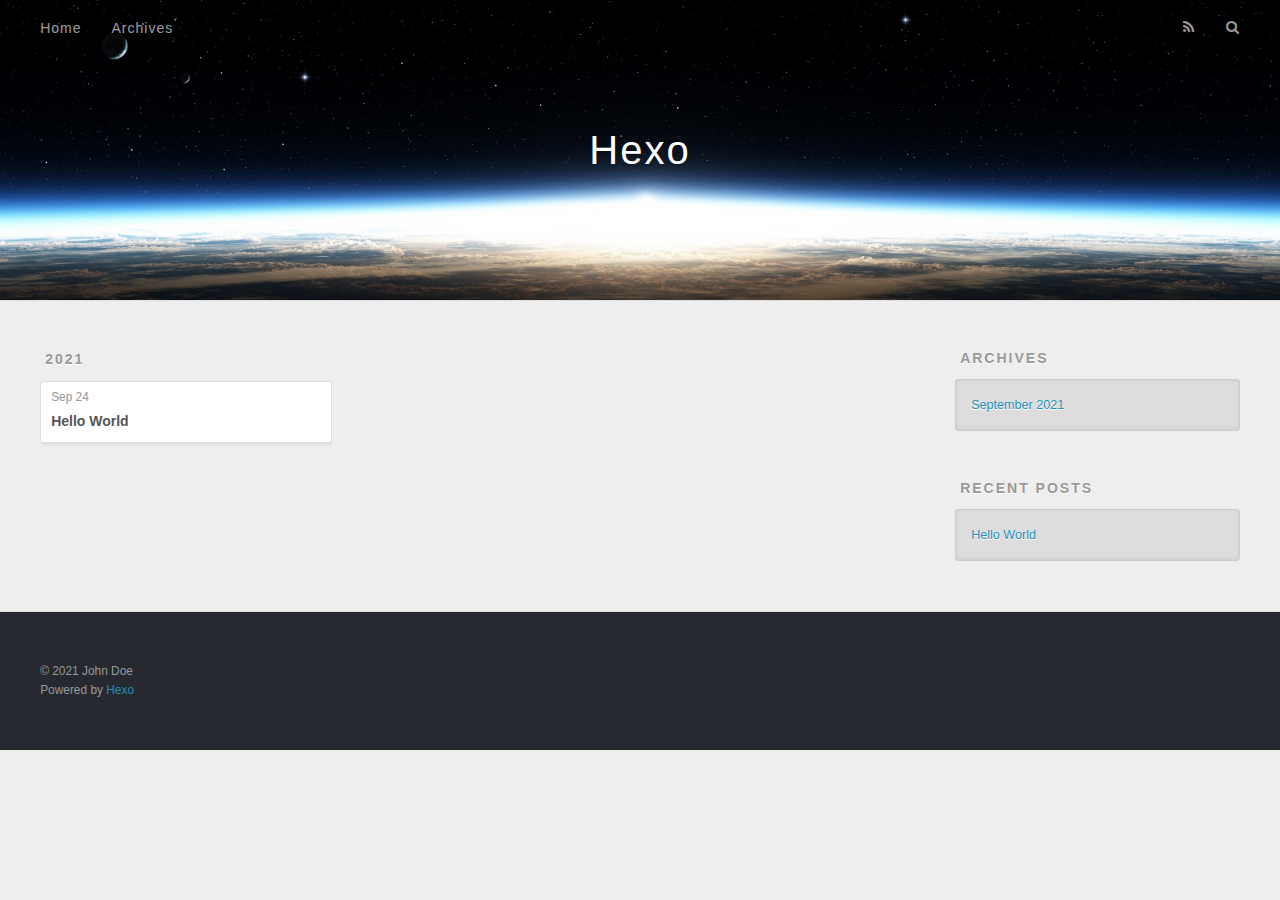
==== archives/index.html @ 54e302c9 "Site updated: 2021-09-24 22:44:39" ====
<!DOCTYPE html>
<html>
<head>
  <meta charset="utf-8">
  

  
  <title>Archives | Hexo</title>
  <meta name="viewport" content="width=device-width, initial-scale=1, maximum-scale=1">
  <meta property="og:type" content="website">
<meta property="og:title" content="Hexo">
<meta property="og:url" content="http://example.com/archives/index.html">
<meta property="og:site_name" content="Hexo">
<meta property="og:locale" content="en_US">
<meta property="article:author" content="John Doe">
<meta name="twitter:card" content="summary">
  
    <link rel="alternate" href="/atom.xml" title="Hexo" type="application/atom+xml">
  
  
    <link rel="icon" href="/favicon.png">
  
  
    <link href="//fonts.googleapis.com/css?family=Source+Code+Pro" rel="stylesheet" type="text/css">
  
  
<link rel="stylesheet" href="/css/style.css">

<meta name="generator" content="Hexo 5.4.0"></head>

<body>
  <div id="container">
    <div id="wrap">
      <header id="header">
  <div id="banner"></div>
  <div id="header-outer" class="outer">
    <div id="header-title" class="inner">
      <h1 id="logo-wrap">
        <a href="/" id="logo">Hexo</a>
      </h1>
      
    </div>
    <div id="header-inner" class="inner">
      <nav id="main-nav">
        <a id="main-nav-toggle" class="nav-icon"></a>
        
          <a class="main-nav-link" href="/">Home</a>
        
          <a class="main-nav-link" href="/archives">Archives</a>
        
      </nav>
      <nav id="sub-nav">
        
          <a id="nav-rss-link" class="nav-icon" href="/atom.xml" title="RSS Feed"></a>
        
        <a id="nav-search-btn" class="nav-icon" title="Search"></a>
      </nav>
      <div id="search-form-wrap">
        <form action="//google.com/search" method="get" accept-charset="UTF-8" class="search-form"><input type="search" name="q" class="search-form-input" placeholder="Search"><button type="submit" class="search-form-submit">&#xF002;</button><input type="hidden" name="sitesearch" value="http://example.com"></form>
      </div>
    </div>
  </div>
</header>
      <div class="outer">
        <section id="main">
  
  
    
    
      
      
      <section class="archives-wrap">
        <div class="archive-year-wrap">
          <a href="/archives/2021" class="archive-year">2021</a>
        </div>
        <div class="archives">
    
    <article class="archive-article archive-type-post">
  <div class="archive-article-inner">
    <header class="archive-article-header">
      <a href="/2021/09/24/hello-world/" class="archive-article-date">
  <time datetime="2021-09-24T14:26:43.991Z" itemprop="datePublished">Sep 24</time>
</a>
      
  
    <h1 itemprop="name">
      <a class="archive-article-title" href="/2021/09/24/hello-world/">Hello World</a>
    </h1>
  

    </header>
  </div>
</article>
  
  
    </div></section>
  


</section>
        
          <aside id="sidebar">
  
    

  
    

  
    
  
    
  <div class="widget-wrap">
    <h3 class="widget-title">Archives</h3>
    <div class="widget">
      <ul class="archive-list"><li class="archive-list-item"><a class="archive-list-link" href="/archives/2021/09/">September 2021</a></li></ul>
    </div>
  </div>


  
    
  <div class="widget-wrap">
    <h3 class="widget-title">Recent Posts</h3>
    <div class="widget">
      <ul>
        
          <li>
            <a href="/2021/09/24/hello-world/">Hello World</a>
          </li>
        
      </ul>
    </div>
  </div>

  
</aside>
        
      </div>
      <footer id="footer">
  
  <div class="outer">
    <div id="footer-info" class="inner">
      &copy; 2021 John Doe<br>
      Powered by <a href="http://hexo.io/" target="_blank">Hexo</a>
    </div>
  </div>
</footer>
    </div>
    <nav id="mobile-nav">
  
    <a href="/" class="mobile-nav-link">Home</a>
  
    <a href="/archives" class="mobile-nav-link">Archives</a>
  
</nav>
    

<script src="//ajax.googleapis.com/ajax/libs/jquery/2.0.3/jquery.min.js"></script>


  
<link rel="stylesheet" href="/fancybox/jquery.fancybox.css">

  
<script src="/fancybox/jquery.fancybox.pack.js"></script>




<script src="/js/script.js"></script>




  </div>
</body>
</html>
---- css/style.css ----
body {
  width: 100%;
}
body:before,
body:after {
  content: "";
  display: table;
}
body:after {
  clear: both;
}
html,
body,
div,
span,
applet,
object,
iframe,
h1,
h2,
h3,
h4,
h5,
h6,
p,
blockquote,
pre,
a,
abbr,
acronym,
address,
big,
cite,
code,
del,
dfn,
em,
img,
ins,
kbd,
q,
s,
samp,
small,
strike,
strong,
sub,
sup,
tt,
var,
dl,
dt,
dd,
ol,
ul,
li,
fieldset,
form,
label,
legend,
table,
caption,
tbody,
tfoot,
thead,
tr,
th,
td {
  margin: 0;
  padding: 0;
  border: 0;
  outline: 0;
  font-weight: inherit;
  font-style: inherit;
  font-family: inherit;
  font-size: 100%;
  vertical-align: baseline;
}
body {
  line-height: 1;
  color: #000;
  background: #fff;
}
ol,
ul {
  list-style: none;
}
table {
  border-collapse: separate;
  border-spacing: 0;
  vertical-align: middle;
}
caption,
th,
td {
  text-align: left;
  font-weight: normal;
  vertical-align: middle;
}
a img {
  border: none;
}
input,
button {
  margin: 0;
  padding: 0;
}
input::-moz-focus-inner,
button::-moz-focus-inner {
  border: 0;
  padding: 0;
}
@font-face {
  font-family: FontAwesome;
  font-style: normal;
  font-weight: normal;
  src: url("fonts/fontawesome-webfont.eot?v=#4.0.3");
  src: url("fonts/fontawesome-webfont.eot?#iefix&v=#4.0.3") format("embedded-opentype"), url("fonts/fontawesome-webfont.woff?v=#4.0.3") format("woff"), url("fonts/fontawesome-webfont.ttf?v=#4.0.3") format("truetype"), url("fonts/fontawesome-webfont.svg#fontawesomeregular?v=#4.0.3") format("svg");
}
html,
body,
#container {
  height: 100%;
}
body {
  background: #eee;
  font: 14px -apple-system, BlinkMacSystemFont, "Segoe UI", "Roboto", "Oxygen", "Ubuntu", "Cantarell", "Fira Sans", "Droid Sans", "Helvetica Neue", sans-serif;
  -webkit-text-size-adjust: 100%;
}
.outer {
  max-width: 1220px;
  margin: 0 auto;
  padding: 0 20px;
}
.outer:before,
.outer:after {
  content: "";
  display: table;
}
.outer:after {
  clear: both;
}
.inner {
  display: inline;
  float: left;
  width: 98.33333333333333%;
  margin: 0 0.833333333333333%;
}
.left,
.alignleft {
  float: left;
}
.right,
.alignright {
  float: right;
}
.clear {
  clear: both;
}
#container {
  position: relative;
}
.mobile-nav-on {
  overflow: hidden;
}
#wrap {
  height: 100%;
  width: 100%;
  position: absolute;
  top: 0;
  left: 0;
  -webkit-transition: 0.2s ease-out;
  -moz-transition: 0.2s ease-out;
  -ms-transition: 0.2s ease-out;
  transition: 0.2s ease-out;
  z-index: 1;
  background: #eee;
}
.mobile-nav-on #wrap {
  left: 280px;
}
@media screen and (min-width: 768px) {
  #main {
    display: inline;
    float: left;
    width: 73.33333333333333%;
    margin: 0 0.833333333333333%;
  }
}
.article-date,
.article-category-link,
.archive-year,
.widget-title {
  text-decoration: none;
  text-transform: uppercase;
  letter-spacing: 2px;
  color: #999;
  margin-bottom: 1em;
  margin-left: 5px;
  line-height: 1em;
  text-shadow: 0 1px #fff;
  font-weight: bold;
}
.article-inner,
.archive-article-inner {
  background: #fff;
  -webkit-box-shadow: 1px 2px 3px #ddd;
  box-shadow: 1px 2px 3px #ddd;
  border: 1px solid #ddd;
  border-radius: 3px;
}
.article-entry h1,
.widget h1 {
  font-size: 2em;
}
.article-entry h2,
.widget h2 {
  font-size: 1.5em;
}
.article-entry h3,
.widget h3 {
  font-size: 1.3em;
}
.article-entry h4,
.widget h4 {
  font-size: 1.2em;
}
.article-entry h5,
.widget h5 {
  font-size: 1em;
}
.article-entry h6,
.widget h6 {
  font-size: 1em;
  color: #999;
}
.article-entry hr,
.widget hr {
  border: 1px dashed #ddd;
}
.article-entry strong,
.widget strong {
  font-weight: bold;
}
.article-entry em,
.widget em,
.article-entry cite,
.widget cite {
  font-style: italic;
}
.article-entry sup,
.widget sup,
.article-entry sub,
.widget sub {
  font-size: 0.75em;
  line-height: 0;
  position: relative;
  vertical-align: baseline;
}
.article-entry sup,
.widget sup {
  top: -0.5em;
}
.article-entry sub,
.widget sub {
  bottom: -0.2em;
}
.article-entry small,
.widget small {
  font-size: 0.85em;
}
.article-entry acronym,
.widget acronym,
.article-entry abbr,
.widget abbr {
  border-bottom: 1px dotted;
}
.article-entry ul,
.widget ul,
.article-entry ol,
.widget ol,
.article-entry dl,
.widget dl {
  margin: 0 20px;
  line-height: 1.6em;
}
.article-entry ul ul,
.widget ul ul,
.article-entry ol ul,
.widget ol ul,
.article-entry ul ol,
.widget ul ol,
.article-entry ol ol,
.widget ol ol {
  margin-top: 0;
  margin-bottom: 0;
}
.article-entry ul,
.widget ul {
  list-style: disc;
}
.article-entry ol,
.widget ol {
  list-style: decimal;
}
.article-entry dt,
.widget dt {
  font-weight: bold;
}
#header {
  height: 300px;
  position: relative;
  border-bottom: 1px solid #ddd;
}
#header:before,
#header:after {
  content: "";
  position: absolute;
  left: 0;
  right: 0;
  height: 40px;
}
#header:before {
  top: 0;
  background: -webkit-linear-gradient(rgba(0,0,0,0.2), transparent);
  background: -moz-linear-gradient(rgba(0,0,0,0.2), transparent);
  background: -ms-linear-gradient(rgba(0,0,0,0.2), transparent);
  background: linear-gradient(rgba(0,0,0,0.2), transparent);
}
#header:after {
  bottom: 0;
  background: -webkit-linear-gradient(transparent, rgba(0,0,0,0.2));
  background: -moz-linear-gradient(transparent, rgba(0,0,0,0.2));
  background: -ms-linear-gradient(transparent, rgba(0,0,0,0.2));
  background: linear-gradient(transparent, rgba(0,0,0,0.2));
}
#header-outer {
  height: 100%;
  position: relative;
}
#header-inner {
  position: relative;
  overflow: hidden;
}
#banner {
  position: absolute;
  top: 0;
  left: 0;
  width: 100%;
  height: 100%;
  background: url("images/banner.jpg") center #000;
  -webkit-background-size: cover;
  -moz-background-size: cover;
  background-size: cover;
  z-index: -1;
}
#header-title {
  text-align: center;
  height: 40px;
  position: absolute;
  top: 50%;
  left: 0;
  margin-top: -20px;
}
#logo,
#subtitle {
  text-decoration: none;
  color: #fff;
  font-weight: 300;
  text-shadow: 0 1px 4px rgba(0,0,0,0.3);
}
#logo {
  font-size: 40px;
  line-height: 40px;
  letter-spacing: 2px;
}
#subtitle {
  font-size: 16px;
  line-height: 16px;
  letter-spacing: 1px;
}
#subtitle-wrap {
  margin-top: 16px;
}
#main-nav {
  float: left;
  margin-left: -15px;
}
.nav-icon,
.main-nav-link {
  float: left;
  color: #fff;
  opacity: 0.6;
  text-decoration: none;
  text-shadow: 0 1px rgba(0,0,0,0.2);
  -webkit-transition: opacity 0.2s;
  -moz-transition: opacity 0.2s;
  -ms-transition: opacity 0.2s;
  transition: opacity 0.2s;
  display: block;
  padding: 20px 15px;
}
.nav-icon:hover,
.main-nav-link:hover {
  opacity: 1;
}
.nav-icon {
  font-family: FontAwesome;
  text-align: center;
  font-size: 14px;
  width: 14px;
  height: 14px;
  padding: 20px 15px;
  position: relative;
  cursor: pointer;
}
.main-nav-link {
  font-weight: 300;
  letter-spacing: 1px;
}
@media screen and (max-width: 479px) {
  .main-nav-link {
    display: none;
  }
}
#main-nav-toggle {
  display: none;
}
#main-nav-toggle:before {
  content: "\f0c9";
}
@media screen and (max-width: 479px) {
  #main-nav-toggle {
    display: block;
  }
}
#sub-nav {
  float: right;
  margin-right: -15px;
}
#nav-rss-link:before {
  content: "\f09e";
}
#nav-search-btn:before {
  content: "\f002";
}
#search-form-wrap {
  position: absolute;
  top: 15px;
  width: 150px;
  height: 30px;
  right: -150px;
  opacity: 0;
  -webkit-transition: 0.2s ease-out;
  -moz-transition: 0.2s ease-out;
  -ms-transition: 0.2s ease-out;
  transition: 0.2s ease-out;
}
#search-form-wrap.on {
  opacity: 1;
  right: 0;
}
@media screen and (max-width: 479px) {
  #search-form-wrap {
    width: 100%;
    right: -100%;
  }
}
.search-form {
  position: absolute;
  top: 0;
  left: 0;
  right: 0;
  background: #fff;
  padding: 5px 15px;
  border-radius: 15px;
  -webkit-box-shadow: 0 0 10px rgba(0,0,0,0.3);
  box-shadow: 0 0 10px rgba(0,0,0,0.3);
}
.search-form-input {
  border: none;
  background: none;
  color: #555;
  width: 100%;
  font: 13px -apple-system, BlinkMacSystemFont, "Segoe UI", "Roboto", "Oxygen", "Ubuntu", "Cantarell", "Fira Sans", "Droid Sans", "Helvetica Neue", sans-serif;
  outline: none;
}
.search-form-input::-webkit-search-results-decoration,
.search-form-input::-webkit-search-cancel-button {
  -webkit-appearance: none;
}
.search-form-submit {
  position: absolute;
  top: 50%;
  right: 10px;
  margin-top: -7px;
  font: 13px FontAwesome;
  border: none;
  background: none;
  color: #bbb;
  cursor: pointer;
}
.search-form-submit:hover,
.search-form-submit:focus {
  color: #777;
}
.article {
  margin: 50px 0;
}
.article-inner {
  overflow: hidden;
}
.article-meta:before,
.article-meta:after {
  content: "";
  display: table;
}
.article-meta:after {
  clear: both;
}
.article-date {
  float: left;
}
.article-category {
  float: left;
  line-height: 1em;
  color: #ccc;
  text-shadow: 0 1px #fff;
  margin-left: 8px;
}
.article-category:before {
  content: "\2022";
}
.article-category-link {
  margin: 0 12px 1em;
}
.article-header {
  padding: 20px 20px 0;
}
.article-title {
  text-decoration: none;
  font-size: 2em;
  font-weight: bold;
  color: #555;
  line-height: 1.1em;
  -webkit-transition: color 0.2s;
  -moz-transition: color 0.2s;
  -ms-transition: color 0.2s;
  transition: color 0.2s;
}
a.article-title:hover {
  color: #258fb8;
}
.article-entry {
  color: #555;
  padding: 0 20px;
}
.article-entry:before,
.article-entry:after {
  content: "";
  display: table;
}
.article-entry:after {
  clear: both;
}
.article-entry p,
.article-entry table {
  line-height: 1.6em;
  margin: 1.6em 0;
}
.article-entry h1,
.article-entry h2,
.article-entry h3,
.article-entry h4,
.article-entry h5,
.article-entry h6 {
  font-weight: bold;
}
.article-entry h1,
.article-entry h2,
.article-entry h3,
.article-entry h4,
.article-entry h5,
.article-entry h6 {
  line-height: 1.1em;
  margin: 1.1em 0;
}
.article-entry a {
  color: #258fb8;
  text-decoration: none;
}
.article-entry a:hover {
  text-decoration: underline;
}
.article-entry ul,
.article-entry ol,
.article-entry dl {
  margin-top: 1.6em;
  margin-bottom: 1.6em;
}
.article-entry img,
.article-entry video {
  max-width: 100%;
  height: auto;
  display: block;
  margin: auto;
}
.article-entry iframe {
  border: none;
}
.article-entry table {
  width: 100%;
  border-collapse: collapse;
  border-spacing: 0;
}
.article-entry th {
  font-weight: bold;
  border-bottom: 3px solid #ddd;
  padding-bottom: 0.5em;
}
.article-entry td {
  border-bottom: 1px solid #ddd;
  padding: 10px 0;
}
.article-entry blockquote {
  font-family: Georgia, "Times New Roman", serif;
  font-size: 1.4em;
  margin: 1.6em 20px;
  text-align: center;
}
.article-entry blockquote footer {
  font-size: 14px;
  margin: 1.6em 0;
  font-family: -apple-system, BlinkMacSystemFont, "Segoe UI", "Roboto", "Oxygen", "Ubuntu", "Cantarell", "Fira Sans", "Droid Sans", "Helvetica Neue", sans-serif;
}
.article-entry blockquote footer cite:before {
  content: "—";
  padding: 0 0.5em;
}
.article-entry .pullquote {
  text-align: left;
  width: 45%;
  margin: 0;
}
.article-entry .pullquote.left {
  margin-left: 0.5em;
  margin-right: 1em;
}
.article-entry .pullquote.right {
  margin-right: 0.5em;
  margin-left: 1em;
}
.article-entry .caption {
  color: #999;
  display: block;
  font-size: 0.9em;
  margin-top: 0.5em;
  position: relative;
  text-align: center;
}
.article-entry .video-container {
  position: relative;
  padding-top: 56.25%;
  height: 0;
  overflow: hidden;
}
.article-entry .video-container iframe,
.article-entry .video-container object,
.article-entry .video-container embed {
  position: absolute;
  top: 0;
  left: 0;
  width: 100%;
  height: 100%;
  margin-top: 0;
}
.article-more-link a {
  display: inline-block;
  line-height: 1em;
  padding: 6px 15px;
  border-radius: 15px;
  background: #eee;
  color: #999;
  text-shadow: 0 1px #fff;
  text-decoration: none;
}
.article-more-link a:hover {
  background: #258fb8;
  color: #fff;
  text-decoration: none;
  text-shadow: 0 1px #1e7293;
}
.article-footer {
  font-size: 0.85em;
  line-height: 1.6em;
  border-top: 1px solid #ddd;
  padding-top: 1.6em;
  margin: 0 20px 20px;
}
.article-footer:before,
.article-footer:after {
  content: "";
  display: table;
}
.article-footer:after {
  clear: both;
}
.article-footer a {
  color: #999;
  text-decoration: none;
}
.article-footer a:hover {
  color: #555;
}
.article-tag-list-item {
  float: left;
  margin-right: 10px;
}
.article-tag-list-link:before {
  content: "#";
}
.article-comment-link {
  float: right;
}
.article-comment-link:before {
  content: "\f075";
  font-family: FontAwesome;
  padding-right: 8px;
}
.article-share-link {
  cursor: pointer;
  float: right;
  margin-left: 20px;
}
.article-share-link:before {
  content: "\f064";
  font-family: FontAwesome;
  padding-right: 6px;
}
#article-nav {
  position: relative;
}
#article-nav:before,
#article-nav:after {
  content: "";
  display: table;
}
#article-nav:after {
  clear: both;
}
@media screen and (min-width: 768px) {
  #article-nav {
    margin: 50px 0;
  }
  #article-nav:before {
    width: 8px;
    height: 8px;
    position: absolute;
    top: 50%;
    left: 50%;
    margin-top: -4px;
    margin-left: -4px;
    content: "";
    border-radius: 50%;
    background: #ddd;
    -webkit-box-shadow: 0 1px 2px #fff;
    box-shadow: 0 1px 2px #fff;
  }
}
.article-nav-link-wrap {
  text-decoration: none;
  text-shadow: 0 1px #fff;
  color: #999;
  -webkit-box-sizing: border-box;
  -moz-box-sizing: border-box;
  box-sizing: border-box;
  margin-top: 50px;
  text-align: center;
  display: block;
}
.article-nav-link-wrap:hover {
  color: #555;
}
@media screen and (min-width: 768px) {
  .article-nav-link-wrap {
    width: 50%;
    margin-top: 0;
  }
}
@media screen and (min-width: 768px) {
  #article-nav-newer {
    float: left;
    text-align: right;
    padding-right: 20px;
  }
}
@media screen and (min-width: 768px) {
  #article-nav-older {
    float: right;
    text-align: left;
    padding-left: 20px;
  }
}
.article-nav-caption {
  text-transform: uppercase;
  letter-spacing: 2px;
  color: #ddd;
  line-height: 1em;
  font-weight: bold;
}
#article-nav-newer .article-nav-caption {
  margin-right: -2px;
}
.article-nav-title {
  font-size: 0.85em;
  line-height: 1.6em;
  margin-top: 0.5em;
}
.article-share-box {
  position: absolute;
  display: none;
  background: #fff;
  -webkit-box-shadow: 1px 2px 10px rgba(0,0,0,0.2);
  box-shadow: 1px 2px 10px rgba(0,0,0,0.2);
  border-radius: 3px;
  margin-left: -145px;
  overflow: hidden;
  z-index: 1;
}
.article-share-box.on {
  display: block;
}
.article-share-input {
  width: 100%;
  background: none;
  -webkit-box-sizing: border-box;
  -moz-box-sizing: border-box;
  box-sizing: border-box;
  font: 14px -apple-system, BlinkMacSystemFont, "Segoe UI", "Roboto", "Oxygen", "Ubuntu", "Cantarell", "Fira Sans", "Droid Sans", "Helvetica Neue", sans-serif;
  padding: 0 15px;
  color: #555;
  outline: none;
  border: 1px solid #ddd;
  border-radius: 3px 3px 0 0;
  height: 36px;
  line-height: 36px;
}
.article-share-links {
  background: #eee;
}
.article-share-links:before,
.article-share-links:after {
  content: "";
  display: table;
}
.article-share-links:after {
  clear: both;
}
.article-share-twitter,
.article-share-facebook,
.article-share-pinterest,
.article-share-google {
  width: 50px;
  height: 36px;
  display: block;
  float: left;
  position: relative;
  color: #999;
  text-shadow: 0 1px #fff;
}
.article-share-twitter:before,
.article-share-facebook:before,
.article-share-pinterest:before,
.article-share-google:before {
  font-size: 20px;
  font-family: FontAwesome;
  width: 20px;
  height: 20px;
  position: absolute;
  top: 50%;
  left: 50%;
  margin-top: -10px;
  margin-left: -10px;
  text-align: center;
}
.article-share-twitter:hover,
.article-share-facebook:hover,
.article-share-pinterest:hover,
.article-share-google:hover {
  color: #fff;
}
.article-share-twitter:before {
  content: "\f099";
}
.article-share-twitter:hover {
  background: #00aced;
  text-shadow: 0 1px #008abe;
}
.article-share-facebook:before {
  content: "\f09a";
}
.article-share-facebook:hover {
  background: #3b5998;
  text-shadow: 0 1px #2f477a;
}
.article-share-pinterest:before {
  content: "\f0d2";
}
.article-share-pinterest:hover {
  background: #cb2027;
  text-shadow: 0 1px #a21a1f;
}
.article-share-google:before {
  content: "\f0d5";
}
.article-share-google:hover {
  background: #dd4b39;
  text-shadow: 0 1px #be3221;
}
.article-gallery {
  background: #000;
  position: relative;
}
.article-gallery-photos {
  position: relative;
  overflow: hidden;
}
.article-gallery-img {
  display: none;
  max-width: 100%;
}
.article-gallery-img:first-child {
  display: block;
}
.article-gallery-img.loaded {
  position: absolute;
  display: block;
}
.article-gallery-img img {
  display: block;
  max-width: 100%;
  margin: 0 auto;
}
#comments {
  background: #fff;
  -webkit-box-shadow: 1px 2px 3px #ddd;
  box-shadow: 1px 2px 3px #ddd;
  padding: 20px;
  border: 1px solid #ddd;
  border-radius: 3px;
  margin: 50px 0;
}
#comments a {
  color: #258fb8;
}
.archives-wrap {
  margin: 50px 0;
}
.archives:before,
.archives:after {
  content: "";
  display: table;
}
.archives:after {
  clear: both;
}
.archive-year-wrap {
  margin-bottom: 1em;
}
.archives {
  -webkit-column-gap: 10px;
  -moz-column-gap: 10px;
  column-gap: 10px;
}
@media screen and (min-width: 480px) and (max-width: 767px) {
  .archives {
    -webkit-column-count: 2;
    -moz-column-count: 2;
    column-count: 2;
  }
}
@media screen and (min-width: 768px) {
  .archives {
    -webkit-column-count: 3;
    -moz-column-count: 3;
    column-count: 3;
  }
}
.archive-article {
  -webkit-column-break-inside: avoid;
  page-break-inside: avoid;
  overflow: hidden;
  break-inside: avoid-column;
}
.archive-article-inner {
  padding: 10px;
  margin-bottom: 15px;
}
.archive-article-title {
  text-decoration: none;
  font-weight: bold;
  color: #555;
  -webkit-transition: color 0.2s;
  -moz-transition: color 0.2s;
  -ms-transition: color 0.2s;
  transition: color 0.2s;
  line-height: 1.6em;
}
.archive-article-title:hover {
  color: #258fb8;
}
.archive-article-footer {
  margin-top: 1em;
}
.archive-article-date {
  color: #999;
  text-decoration: none;
  font-size: 0.85em;
  line-height: 1em;
  margin-bottom: 0.5em;
  display: block;
}
#page-nav {
  margin: 50px auto;
  background: #fff;
  -webkit-box-shadow: 1px 2px 3px #ddd;
  box-shadow: 1px 2px 3px #ddd;
  border: 1px solid #ddd;
  border-radius: 3px;
  text-align: center;
  color: #999;
  overflow: hidden;
}
#page-nav:before,
#page-nav:after {
  content: "";
  display: table;
}
#page-nav:after {
  clear: both;
}
#page-nav a,
#page-nav span {
  padding: 10px 20px;
  line-height: 1;
  height: 2ex;
}
#page-nav a {
  color: #999;
  text-decoration: none;
}
#page-nav a:hover {
  background: #999;
  color: #fff;
}
#page-nav .prev {
  float: left;
}
#page-nav .next {
  float: right;
}
#page-nav .page-number {
  display: inline-block;
}
@media screen and (max-width: 479px) {
  #page-nav .page-number {
    display: none;
  }
}
#page-nav .current {
  color: #555;
  font-weight: bold;
}
#page-nav .space {
  color: #ddd;
}
#footer {
  background: #262a30;
  padding: 50px 0;
  border-top: 1px solid #ddd;
  color: #999;
}
#footer a {
  color: #258fb8;
  text-decoration: none;
}
#footer a:hover {
  text-decoration: underline;
}
#footer-info {
  line-height: 1.6em;
  font-size: 0.85em;
}
.article-entry pre,
.article-entry .highlight {
  background: #2d2d2d;
  margin: 0 -20px;
  padding: 15px 20px;
  border-style: solid;
  border-color: #ddd;
  border-width: 1px 0;
  overflow: auto;
  color: #ccc;
  line-height: 22.400000000000002px;
}
.article-entry .highlight .gutter pre,
.article-entry .gist .gist-file .gist-data .line-numbers {
  color: #666;
  font-size: 0.85em;
}
.article-entry pre,
.article-entry code {
  font-family: "Source Code Pro", Consolas, Monaco, Menlo, Consolas, monospace;
}
.article-entry code {
  background: #eee;
  text-shadow: 0 1px #fff;
  padding: 0 0.3em;
}
.article-entry pre code {
  background: none;
  text-shadow: none;
  padding: 0;
}
.article-entry .highlight pre {
  border: none;
  margin: 0;
  padding: 0;
}
.article-entry .highlight table {
  margin: 0;
  width: auto;
}
.article-entry .highlight td {
  border: none;
  padding: 0;
}
.article-entry .highlight figcaption {
  font-size: 0.85em;
  color: #999;
  line-height: 1em;
  margin-bottom: 1em;
}
.article-entry .highlight figcaption:before,
.article-entry .highlight figcaption:after {
  content: "";
  display: table;
}
.article-entry .highlight figcaption:after {
  clear: both;
}
.article-entry .highlight figcaption a {
  float: right;
}
.article-entry .highlight .gutter pre {
  text-align: right;
  padding-right: 20px;
}
.article-entry .highlight .line {
  height: 22.400000000000002px;
}
.article-entry .highlight .line.marked {
  background: #515151;
}
.article-entry .gist {
  margin: 0 -20px;
  border-style: solid;
  border-color: #ddd;
  border-width: 1px 0;
  background: #2d2d2d;
  padding: 15px 20px 15px 0;
}
.article-entry .gist .gist-file {
  border: none;
  font-family: "Source Code Pro", Consolas, Monaco, Menlo, Consolas, monospace;
  margin: 0;
}
.article-entry .gist .gist-file .gist-data {
  background: none;
  border: none;
}
.article-entry .gist .gist-file .gist-data .line-numbers {
  background: none;
  border: none;
  padding: 0 20px 0 0;
}
.article-entry .gist .gist-file .gist-data .line-data {
  padding: 0 !important;
}
.article-entry .gist .gist-file .highlight {
  margin: 0;
  padding: 0;
  border: none;
}
.article-entry .gist .gist-file .gist-meta {
  background: #2d2d2d;
  color: #999;
  font: 0.85em -apple-system, BlinkMacSystemFont, "Segoe UI", "Roboto", "Oxygen", "Ubuntu", "Cantarell", "Fira Sans", "Droid Sans", "Helvetica Neue", sans-serif;
  text-shadow: 0 0;
  padding: 0;
  margin-top: 1em;
  margin-left: 20px;
}
.article-entry .gist .gist-file .gist-meta a {
  color: #258fb8;
  font-weight: normal;
}
.article-entry .gist .gist-file .gist-meta a:hover {
  text-decoration: underline;
}
pre .comment,
pre .title {
  color: #999;
}
pre .variable,
pre .attribute,
pre .tag,
pre .regexp,
pre .ruby .constant,
pre .xml .tag .title,
pre .xml .pi,
pre .xml .doctype,
pre .html .doctype,
pre .css .id,
pre .css .class,
pre .css .pseudo {
  color: #f2777a;
}
pre .number,
pre .preprocessor,
pre .built_in,
pre .literal,
pre .params,
pre .constant {
  color: #f99157;
}
pre .class,
pre .ruby .class .title,
pre .css .rules .attribute {
  color: #9c9;
}
pre .string,
pre .value,
pre .inheritance,
pre .header,
pre .ruby .symbol,
pre .xml .cdata {
  color: #9c9;
}
pre .css .hexcolor {
  color: #6cc;
}
pre .function,
pre .python .decorator,
pre .python .title,
pre .ruby .function .title,
pre .ruby .title .keyword,
pre .perl .sub,
pre .javascript .title,
pre .coffeescript .title {
  color: #69c;
}
pre .keyword,
pre .javascript .function {
  color: #c9c;
}
@media screen and (max-width: 479px) {
  #mobile-nav {
    position: absolute;
    top: 0;
    left: 0;
    width: 280px;
    height: 100%;
    background: #191919;
    border-right: 1px solid #fff;
  }
}
@media screen and (max-width: 479px) {
  .mobile-nav-link {
    display: block;
    color: #999;
    text-decoration: none;
    padding: 15px 20px;
    font-weight: bold;
  }
  .mobile-nav-link:hover {
    color: #fff;
  }
}
@media screen and (min-width: 768px) {
  #sidebar {
    display: inline;
    float: left;
    width: 23.333333333333332%;
    margin: 0 0.833333333333333%;
  }
}
.widget-wrap {
  margin: 50px 0;
}
.widget {
  color: #777;
  text-shadow: 0 1px #fff;
  background: #ddd;
  -webkit-box-shadow: 0 -1px 4px #ccc inset;
  box-shadow: 0 -1px 4px #ccc inset;
  border: 1px solid #ccc;
  padding: 15px;
  border-radius: 3px;
}
.widget a {
  color: #258fb8;
  text-decoration: none;
}
.widget a:hover {
  text-decoration: underline;
}
.widget ul ul,
.widget ol ul,
.widget dl ul,
.widget ul ol,
.widget ol ol,
.widget dl ol,
.widget ul dl,
.widget ol dl,
.widget dl dl {
  margin-left: 15px;
  list-style: disc;
}
.widget {
  line-height: 1.6em;
  word-wrap: break-word;
  font-size: 0.9em;
}
.widget ul,
.widget ol {
  list-style: none;
  margin: 0;
}
.widget ul ul,
.widget ol ul,
.widget ul ol,
.widget ol ol {
  margin: 0 20px;
}
.widget ul ul,
.widget ol ul {
  list-style: disc;
}
.widget ul ol,
.widget ol ol {
  list-style: decimal;
}
.category-list-count,
.tag-list-count,
.archive-list-count {
  padding-left: 5px;
  color: #999;
  font-size: 0.85em;
}
.category-list-count:before,
.tag-list-count:before,
.archive-list-count:before {
  content: "(";
}
.category-list-count:after,
.tag-list-count:after,
.archive-list-count:after {
  content: ")";
}
.tagcloud a {
  margin-right: 5px;
  display: inline-block;
}
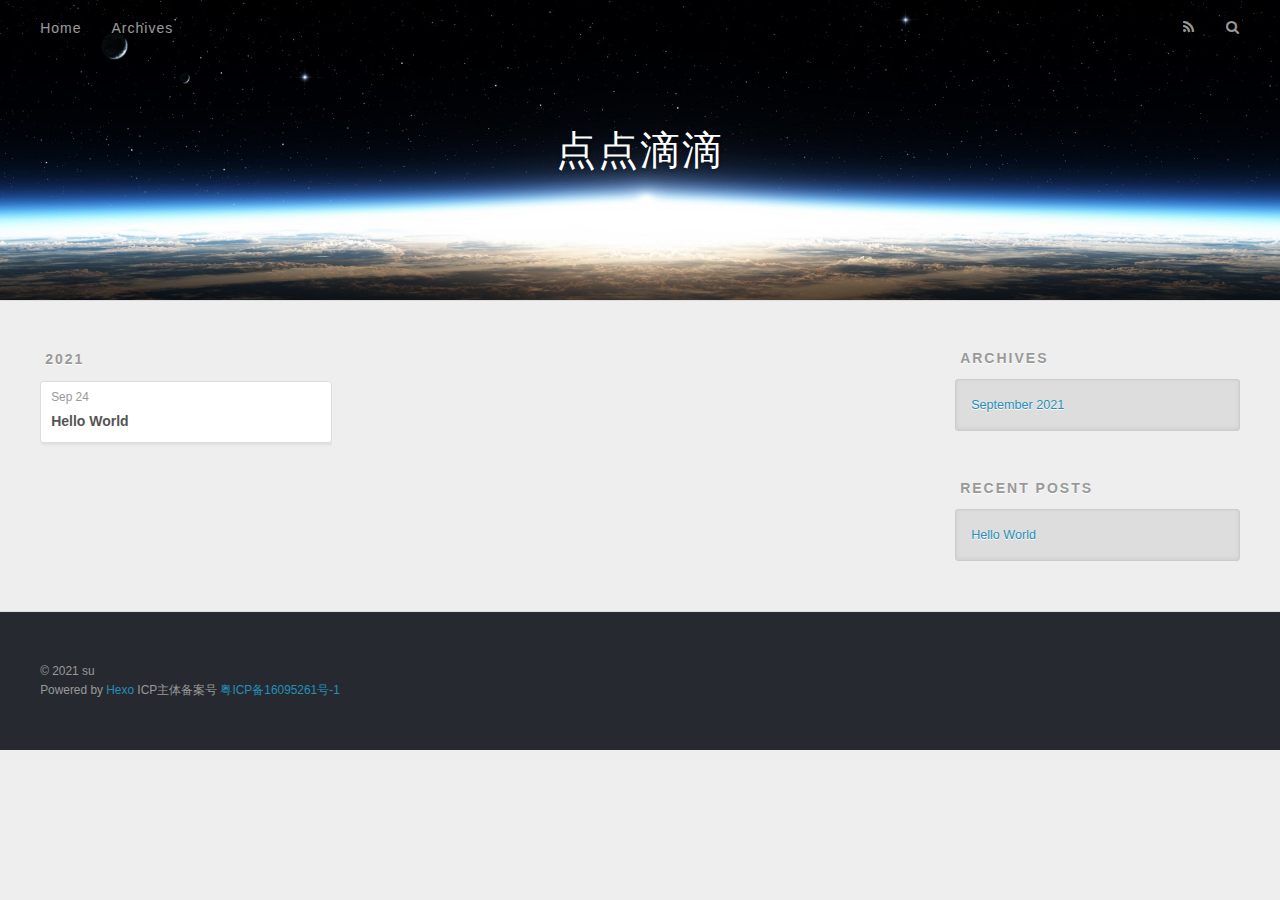
==== commit 269bcbcc: "Site updated: 2021-09-25 00:02:31" ====
--- a/archives/index.html
+++ b/archives/index.html
@@ -5,17 +5,17 @@
   
 
   
-  <title>Archives | Hexo</title>
+  <title>Archives | 点点滴滴</title>
   <meta name="viewport" content="width=device-width, initial-scale=1, maximum-scale=1">
   <meta property="og:type" content="website">
-<meta property="og:title" content="Hexo">
+<meta property="og:title" content="点点滴滴">
 <meta property="og:url" content="http://example.com/archives/index.html">
-<meta property="og:site_name" content="Hexo">
+<meta property="og:site_name" content="点点滴滴">
 <meta property="og:locale" content="en_US">
-<meta property="article:author" content="John Doe">
+<meta property="article:author" content="su">
 <meta name="twitter:card" content="summary">
   
-    <link rel="alternate" href="/atom.xml" title="Hexo" type="application/atom+xml">
+    <link rel="alternate" href="/atom.xml" title="点点滴滴" type="application/atom+xml">
   
   
     <link rel="icon" href="/favicon.png">
@@ -36,7 +36,7 @@
   <div id="header-outer" class="outer">
     <div id="header-title" class="inner">
       <h1 id="logo-wrap">
-        <a href="/" id="logo">Hexo</a>
+        <a href="/" id="logo">点点滴滴</a>
       </h1>
       
     </div>
@@ -141,8 +141,10 @@
   
   <div class="outer">
     <div id="footer-info" class="inner">
-      &copy; 2021 John Doe<br>
+      &copy; 2021 su<br>
       Powered by <a href="http://hexo.io/" target="_blank">Hexo</a>
+      ICP主体备案号 <a href="http://www.beian.gov.cn/" target="_blank">粤ICP备16095261号-1
+      </a>
     </div>
   </div>
 </footer>
